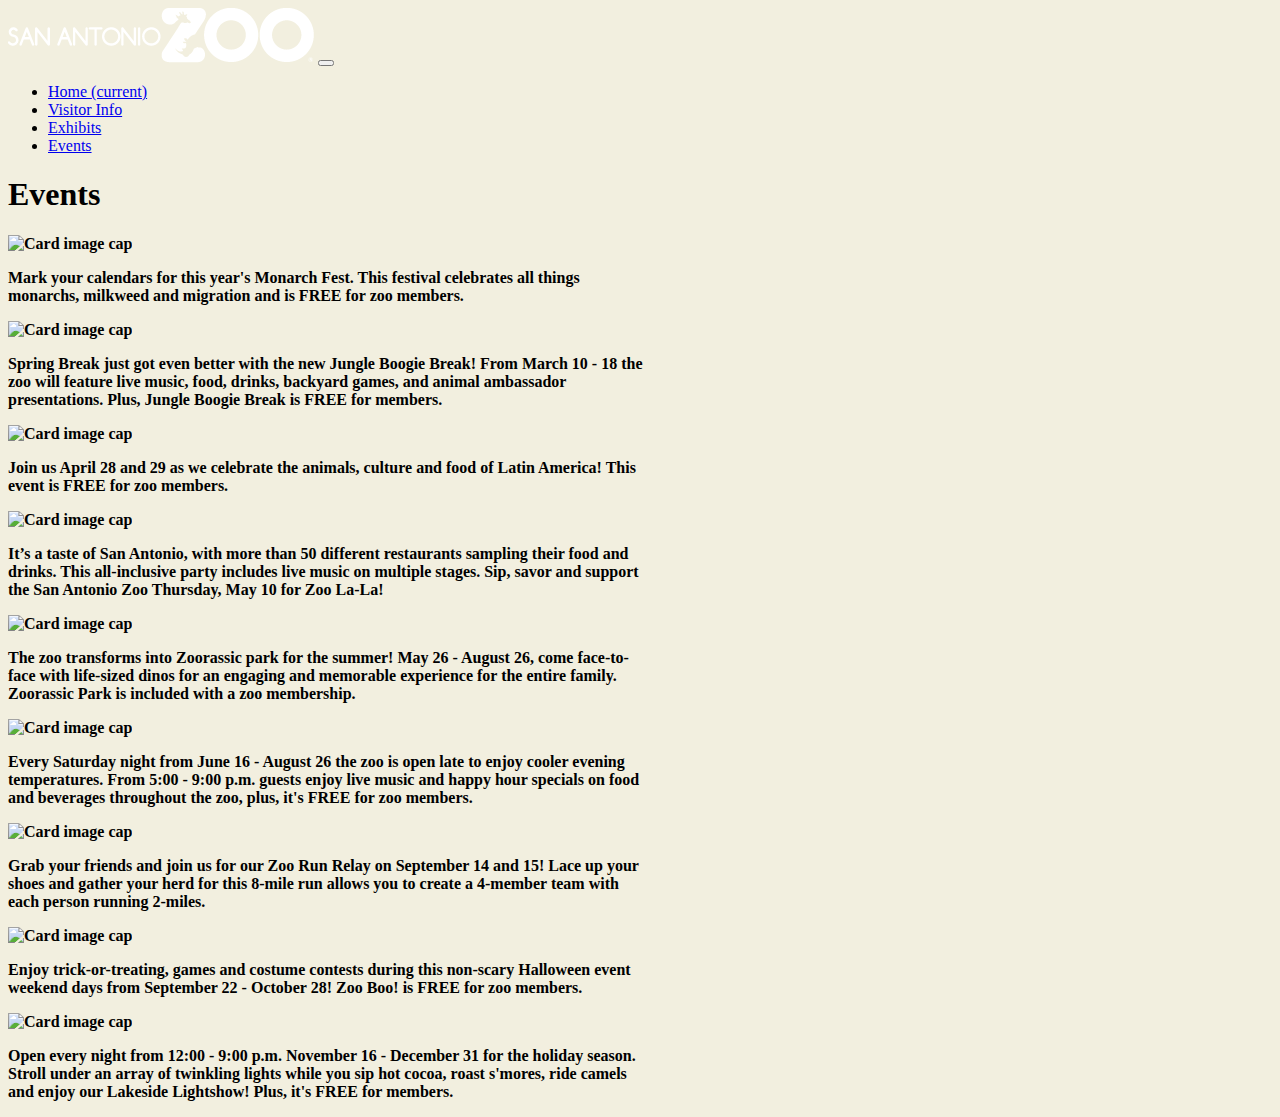
==== Events.html @ c6a1f2ca "Add files via upload" ====
<!DOCTYPE html>
<html>
<head>
        <meta charset="utf-8">
        <meta name="viewport" content="width=device-width, initial-scale=1, shrink-to-fit=no">
    
        <link rel="stylesheet" href="https://stackpath.bootstrapcdn.com/bootstrap/4.1.2/css/bootstrap.min.css" integrity="sha384-Smlep5jCw/wG7hdkwQ/Z5nLIefveQRIY9nfy6xoR1uRYBtpZgI6339F5dgvm/e9B" crossorigin="anonymous">
        <link rel="stylesheet" href="css.css">
        <title>
The San Antonio Zoo
</title>
</head>



<body class="body">
  <!-- Nav Bar -->
    <nav class="navbar navbar-expand-lg navbar-dark bg-dark">
        <a class="navbar-brand" href="index.html"><img src="img/zooo.png"></a>
        <button class="navbar-toggler" type="button" data-toggle="collapse" data-target="#navbarNav" aria-controls="navbarNav" aria-expanded="false" aria-label="Toggle navigation">
          <span class="navbar-toggler-icon"></span>
        </button>
        <div class="collapse navbar-collapse" id="navbarNav">
          <ul class="navbar-nav ml-auto">
            <li class="nav-item">
              <a class="nav-link" href="index.html">Home <span class="sr-only">(current)</span></a>
            </li>
            <li class="nav-item">
              <a class="nav-link" href="VisInfo.html">Visitor Info</a>
            </li>
            <li class="nav-item">
              <a class="nav-link" href="Exhibits.html">Exhibits</a>
            </li>
            <li class="nav-item active">
              <a class="nav-link" href="Events.html">Events</a>
            </li>
          </ul>
        </div>
      </nav>
<!-- Events -->
      <h1 class="text-center"><strong> Events <strong></h1>
        <div class="row">
        <div class="card" style="width: 40rem;">
            <img class="card-img-top" src="http://sazoo.org/images/banners/Monarch-Fest-Web-Photo-021617114148.jpg" alt="Card image cap">
            <div class="card-body">
              <p class="card-text">Mark your calendars for this year's Monarch Fest. This festival celebrates all things monarchs, milkweed and migration and is FREE for zoo members.</p>
            </div>
          </div>
        
          <div class="card" style="width: 40rem;">
              <img class="card-img-top" src="http://sazoo.org/images/media/photos/JBB-Promo-030918102414.jpg" alt="Card image cap">
              <div class="card-body">
                <p class="card-text">Spring Break just got even better with the new Jungle Boogie Break! From March 10 - 18 the zoo will feature live music, food, drinks, backyard games, and animal ambassador presentations. Plus, Jungle Boogie Break is FREE for members.</p>
              </div>
            </div>

            <div class="card" style="width: 40rem;">
                <img class="card-img-top" src="http://sazoo.org/images/media/photos/Festival-Promo-030918102535.jpg" alt="Card image cap">
                <div class="card-body">
                  <p class="card-text">Join us April 28 and 29 as we celebrate the animals, culture and food of Latin America! This event is FREE for zoo members.</p>
                </div>
              </div>
            </div>
            <div class="row">
            <div class="card" style="width: 40rem;">
                <img class="card-img-top" src="http://sazoo.org/images/media/photos/ZLL-Event-Promo2-031618110437.jpg" alt="Card image cap">
                <div class="card-body">
                  <p class="card-text">It’s a taste of San Antonio, with more than 50 different restaurants sampling their food and drinks. This all-inclusive party includes live music on multiple stages. Sip, savor and support the San Antonio Zoo Thursday, May 10 for Zoo La-La!</p>
                </div>
              </div>
              <div class="card" style="width: 40rem;">
                  <img class="card-img-top" src="http://sazoo.org/images/media/photos/Zoorassic-Park-121417015617.jpg" alt="Card image cap">
                  <div class="card-body">
                    <p class="card-text">The zoo transforms into Zoorassic park for the summer! May 26 - August 26, come face-to-face with life-sized dinos for an engaging and memorable experience for the entire family. Zoorassic Park is included with a zoo membership.</p>
                  </div>
                </div>
              
              <div class="card" style="width: 40rem;">
                  <img class="card-img-top" src="http://sazoo.org/images/media/photos/Jungle-Boogie-Nights-121417015638.jpg" alt="Card image cap">
                  <div class="card-body">
                    <p class="card-text">Every Saturday night from June 16 - August 26 the zoo is open late to enjoy cooler evening temperatures. From 5:00 - 9:00 p.m. guests enjoy live music and happy hour specials on food and beverages throughout the zoo, plus, it's FREE for zoo members.</p>
                  </div>
                </div>  
              </div>
              <div class="row">
              <div class="card" style="width: 40rem;">
                  <img class="card-img-top" src="http://sazoo.org/images/media/photos/Zoo-Run-Event-Promo_2-041018094443.jpg" alt="Card image cap">
                  <div class="card-body">
                    <p class="card-text">Grab your friends and join us for our Zoo Run Relay on September 14 and 15! Lace up your shoes and gather your herd for this 8-mile run allows you to create a 4-member team with each person running 2-miles.</p>
                  </div>
                </div>  
              <div class="card" style="width: 40rem;">
                  <img class="card-img-top" src="http://sazoo.org/images/media/photos/Zoo-Boo-Promo-030918102559.jpg" alt="Card image cap">
                  <div class="card-body">
                    <p class="card-text">Enjoy trick-or-treating, games and costume contests during this non-scary Halloween event weekend days from September 22 - October 28! Zoo Boo! is FREE for zoo members.</p>
                  </div>
                </div>  
              
              <div class="card" style="width: 40rem;">
                  <img class="card-img-top" src="http://sazoo.org/images/media/photos/Zoo-Lights-Promo-030918102442.jpg" alt="Card image cap">
                  <div class="card-body">
                    <p class="card-text">Open every night from 12:00 - 9:00 p.m. November 16 - December 31 for the holiday season. Stroll under an array of twinkling lights while you sip hot cocoa, roast s'mores, ride camels and enjoy our Lakeside Lightshow! Plus, it's FREE for members.</p>
                  </div>
                </div>  
              </div>



<script src="https://code.jquery.com/jquery-3.3.1.slim.min.js" integrity="sha384-q8i/X+965DzO0rT7abK41JStQIAqVgRVzpbzo5smXKp4YfRvH+8abtTE1Pi6jizo" crossorigin="anonymous"></script>
        <script src="https://cdnjs.cloudflare.com/ajax/libs/popper.js/1.14.3/umd/popper.min.js" integrity="sha384-ZMP7rVo3mIykV+2+9J3UJ46jBk0WLaUAdn689aCwoqbBJiSnjAK/l8WvCWPIPm49" crossorigin="anonymous"></script>
        <script src="https://stackpath.bootstrapcdn.com/bootstrap/4.1.2/js/bootstrap.min.js" integrity="sha384-o+RDsa0aLu++PJvFqy8fFScvbHFLtbvScb8AjopnFD+iEQ7wo/CG0xlczd+2O/em" crossorigin="anonymous"></script>
</body>
</html>
---- css.css ----
body{
    background-color: rgba(240, 237, 219, 0.877);
}
.paddedCol{
    padding: 20px;
    border-radius: 10px;
}







/* Extra small devices (portrait phones, less than 576px)*/
/* No media query for `xs` since this is the default in Bootstrap*/

/* Small devices (landscape phones, 576px and up)*/
@media (min-width: 576px) {
.that {

}
}

/* Medium devices (tablets, 768px and up)*/
@media (min-width: 768px) {
.that {

}

}

/* Large devices (desktops, 992px and up)*/
@media (min-width: 992px) {
.that {

}
}


/* Extra large devices (large desktops, 1200px and up)*/
@media (min-width: 1200px) {
.that {

}
}
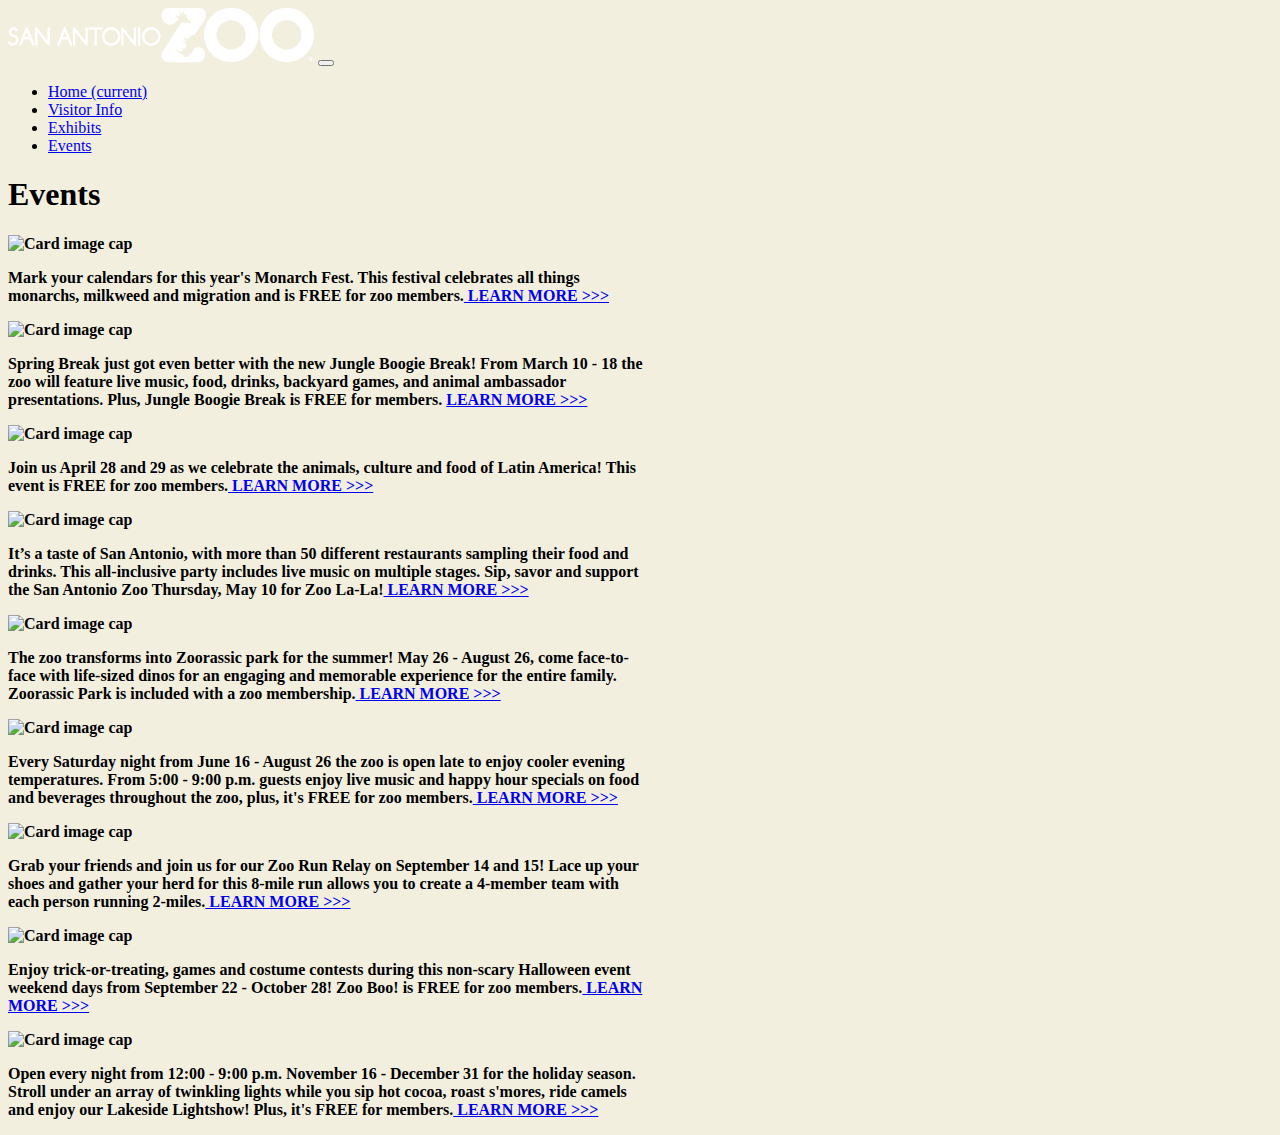
==== commit 40f73e6a: "Add files via upload" ====
--- a/Events.html
+++ b/Events.html
@@ -16,7 +16,7 @@
 <body class="body">
   <!-- Nav Bar -->
     <nav class="navbar navbar-expand-lg navbar-dark bg-dark">
-        <a class="navbar-brand" href="index.html"><img src="img/zooo.png"></a>
+        <a class="navbar-brand" href="index.html"><img src="img/zooo.png" alt="logo"></a>
         <button class="navbar-toggler" type="button" data-toggle="collapse" data-target="#navbarNav" aria-controls="navbarNav" aria-expanded="false" aria-label="Toggle navigation">
           <span class="navbar-toggler-icon"></span>
         </button>
@@ -43,21 +43,22 @@
         <div class="card" style="width: 40rem;">
             <img class="card-img-top" src="http://sazoo.org/images/banners/Monarch-Fest-Web-Photo-021617114148.jpg" alt="Card image cap">
             <div class="card-body">
-              <p class="card-text">Mark your calendars for this year's Monarch Fest. This festival celebrates all things monarchs, milkweed and migration and is FREE for zoo members.</p>
+              <p class="card-text">Mark your calendars for this year's Monarch Fest. This festival celebrates all things monarchs, milkweed and migration and is FREE for zoo members.<a href="MonarchFest.html"><bold> LEARN MORE >>></bold></a></p>
             </div>
           </div>
         
           <div class="card" style="width: 40rem;">
               <img class="card-img-top" src="http://sazoo.org/images/media/photos/JBB-Promo-030918102414.jpg" alt="Card image cap">
               <div class="card-body">
-                <p class="card-text">Spring Break just got even better with the new Jungle Boogie Break! From March 10 - 18 the zoo will feature live music, food, drinks, backyard games, and animal ambassador presentations. Plus, Jungle Boogie Break is FREE for members.</p>
+                <p class="card-text">Spring Break just got even better with the new Jungle Boogie Break! From March 10 - 18 the zoo will feature live music, food, drinks, backyard games, and animal ambassador presentations. Plus, Jungle Boogie Break is FREE for members. <a href="Jungle Boogie Break.html"><bold> LEARN MORE >>></bold></a></p>
+              
               </div>
             </div>
 
             <div class="card" style="width: 40rem;">
                 <img class="card-img-top" src="http://sazoo.org/images/media/photos/Festival-Promo-030918102535.jpg" alt="Card image cap">
                 <div class="card-body">
-                  <p class="card-text">Join us April 28 and 29 as we celebrate the animals, culture and food of Latin America! This event is FREE for zoo members.</p>
+                  <p class="card-text">Join us April 28 and 29 as we celebrate the animals, culture and food of Latin America! This event is FREE for zoo members.<a href="Festival_de_Animales.html"><bold> LEARN MORE >>></bold></a></p>
                 </div>
               </div>
             </div>
@@ -65,20 +66,20 @@
             <div class="card" style="width: 40rem;">
                 <img class="card-img-top" src="http://sazoo.org/images/media/photos/ZLL-Event-Promo2-031618110437.jpg" alt="Card image cap">
                 <div class="card-body">
-                  <p class="card-text">It’s a taste of San Antonio, with more than 50 different restaurants sampling their food and drinks. This all-inclusive party includes live music on multiple stages. Sip, savor and support the San Antonio Zoo Thursday, May 10 for Zoo La-La!</p>
+                  <p class="card-text">It’s a taste of San Antonio, with more than 50 different restaurants sampling their food and drinks. This all-inclusive party includes live music on multiple stages. Sip, savor and support the San Antonio Zoo Thursday, May 10 for Zoo La-La!<a href="Zoo_La-La.html"><bold> LEARN MORE >>></bold></a></p>
                 </div>
               </div>
               <div class="card" style="width: 40rem;">
                   <img class="card-img-top" src="http://sazoo.org/images/media/photos/Zoorassic-Park-121417015617.jpg" alt="Card image cap">
                   <div class="card-body">
-                    <p class="card-text">The zoo transforms into Zoorassic park for the summer! May 26 - August 26, come face-to-face with life-sized dinos for an engaging and memorable experience for the entire family. Zoorassic Park is included with a zoo membership.</p>
+                    <p class="card-text">The zoo transforms into Zoorassic park for the summer! May 26 - August 26, come face-to-face with life-sized dinos for an engaging and memorable experience for the entire family. Zoorassic Park is included with a zoo membership.<a href="Zoorasic_Park.html"><bold> LEARN MORE >>></bold></a></p>
                   </div>
                 </div>
               
               <div class="card" style="width: 40rem;">
                   <img class="card-img-top" src="http://sazoo.org/images/media/photos/Jungle-Boogie-Nights-121417015638.jpg" alt="Card image cap">
                   <div class="card-body">
-                    <p class="card-text">Every Saturday night from June 16 - August 26 the zoo is open late to enjoy cooler evening temperatures. From 5:00 - 9:00 p.m. guests enjoy live music and happy hour specials on food and beverages throughout the zoo, plus, it's FREE for zoo members.</p>
+                    <p class="card-text">Every Saturday night from June 16 - August 26 the zoo is open late to enjoy cooler evening temperatures. From 5:00 - 9:00 p.m. guests enjoy live music and happy hour specials on food and beverages throughout the zoo, plus, it's FREE for zoo members.<a href="Jungle_Boogie_Night.html"><bold> LEARN MORE >>></bold></a></p>
                   </div>
                 </div>  
               </div>
@@ -86,20 +87,20 @@
               <div class="card" style="width: 40rem;">
                   <img class="card-img-top" src="http://sazoo.org/images/media/photos/Zoo-Run-Event-Promo_2-041018094443.jpg" alt="Card image cap">
                   <div class="card-body">
-                    <p class="card-text">Grab your friends and join us for our Zoo Run Relay on September 14 and 15! Lace up your shoes and gather your herd for this 8-mile run allows you to create a 4-member team with each person running 2-miles.</p>
+                    <p class="card-text">Grab your friends and join us for our Zoo Run Relay on September 14 and 15! Lace up your shoes and gather your herd for this 8-mile run allows you to create a 4-member team with each person running 2-miles.<a href="34th_Animal_Zoo_Run_Relay.html"><bold> LEARN MORE >>></bold></a></p>
                   </div>
                 </div>  
               <div class="card" style="width: 40rem;">
                   <img class="card-img-top" src="http://sazoo.org/images/media/photos/Zoo-Boo-Promo-030918102559.jpg" alt="Card image cap">
                   <div class="card-body">
-                    <p class="card-text">Enjoy trick-or-treating, games and costume contests during this non-scary Halloween event weekend days from September 22 - October 28! Zoo Boo! is FREE for zoo members.</p>
+                    <p class="card-text">Enjoy trick-or-treating, games and costume contests during this non-scary Halloween event weekend days from September 22 - October 28! Zoo Boo! is FREE for zoo members.<a href="Zoo_Boo!.html"><bold> LEARN MORE >>></bold></a></p>
                   </div>
                 </div>  
               
               <div class="card" style="width: 40rem;">
                   <img class="card-img-top" src="http://sazoo.org/images/media/photos/Zoo-Lights-Promo-030918102442.jpg" alt="Card image cap">
                   <div class="card-body">
-                    <p class="card-text">Open every night from 12:00 - 9:00 p.m. November 16 - December 31 for the holiday season. Stroll under an array of twinkling lights while you sip hot cocoa, roast s'mores, ride camels and enjoy our Lakeside Lightshow! Plus, it's FREE for members.</p>
+                    <p class="card-text">Open every night from 12:00 - 9:00 p.m. November 16 - December 31 for the holiday season. Stroll under an array of twinkling lights while you sip hot cocoa, roast s'mores, ride camels and enjoy our Lakeside Lightshow! Plus, it's FREE for members.<a href="Zoo_Lights.html"><bold> LEARN MORE >>></bold></a></p>
                   </div>
                 </div>  
               </div>
--- a/css.css
+++ b/css.css
@@ -6,7 +6,9 @@
     border-radius: 10px;
 }
 
-
+.that{
+    font-size: 20px
+}
 
 
 
@@ -17,32 +19,23 @@
 
 /* Small devices (landscape phones, 576px and up)*/
 @media (min-width: 576px) {
-.that {
 
-}
 }
 
 /* Medium devices (tablets, 768px and up)*/
 @media (min-width: 768px) {
-.that {
-
-}
 
 }
 
 /* Large devices (desktops, 992px and up)*/
 @media (min-width: 992px) {
-.that {
 
-}
 }
 
 
 /* Extra large devices (large desktops, 1200px and up)*/
 @media (min-width: 1200px) {
-.that {
 
-}
 }
 
 
